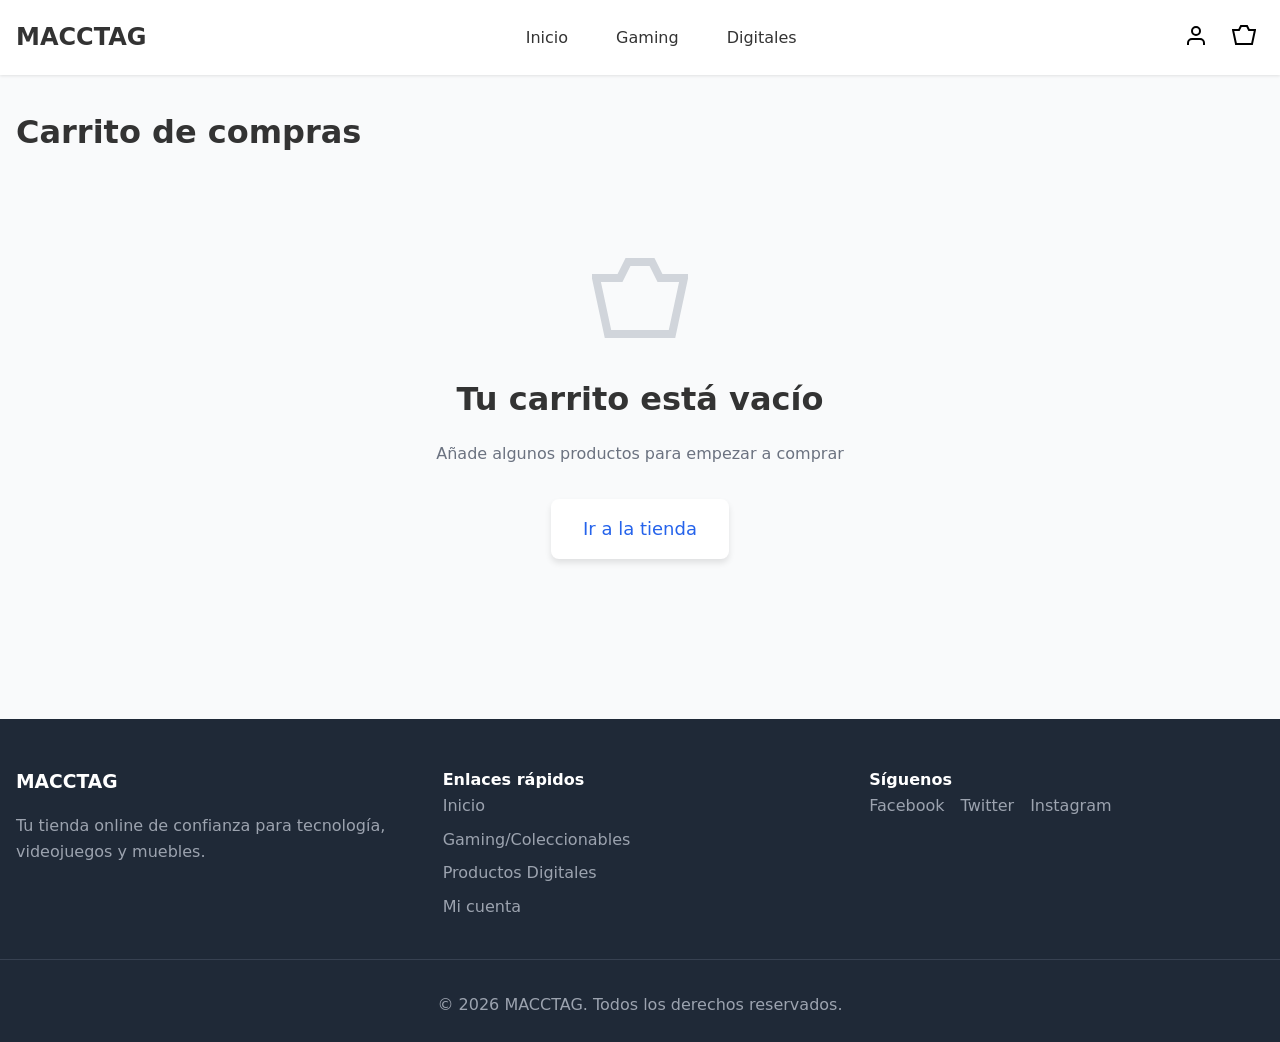
==== carrito.html @ 683eb12d "Add files via upload" ====
<!DOCTYPE html>
<html lang="es">
<head>
    <meta charset="UTF-8">
    <meta name="viewport" content="width=device-width, initial-scale=1.0">
    <title>Carrito de Compras - MACCTAG</title>
    <link rel="stylesheet" href="css/styles.css">
</head>
<body>
    <header>
        <div class="header-container">
            <a href="index.html" class="logo">MACCTAG</a>
            <nav>
                <a href="index.html">Inicio</a>
                <a href="gaming-coleccionables.html">Gaming</a>
                <a href="productos-digitales.html">Digitales</a>
            </nav>
            <div class="user-actions">
                <button class="icon-btn" onclick="window.location.href='login.html'">
                    <svg width="24" height="24" fill="none" stroke="currentColor" stroke-width="2" viewBox="0 0 24 24">
                        <path d="M20 21v-2a4 4 0 0 0-4-4H8a4 4 0 0 0-4 4v2"></path>
                        <circle cx="12" cy="7" r="4"></circle>
                    </svg>
                </button>
                <button class="icon-btn" onclick="window.location.href='carrito.html'">
                    <svg width="24" height="24" fill="none" stroke="currentColor" stroke-width="2" viewBox="0 0 24 24">
                        <path d="M9 2L7 6H1L4 20H20L23 6H17L15 2H9Z"></path>
                    </svg>
                    <span class="cart-badge" style="display: none;">0</span>
                </button>
            </div>
        </div>
    </header>

    <div class="cart-container">
        <h1 style="margin-bottom: 2rem;">Carrito de compras</h1>
        <div id="cartContent"></div>
    </div>

    <footer>
        <div class="footer-grid">
            <div class="footer-section">
                <h3>MACCTAG</h3>
                <p style="color: #9ca3af;">Tu tienda online de confianza para tecnología, videojuegos y muebles.</p>
            </div>
            <div class="footer-section">
                <h4>Enlaces rápidos</h4>
                <ul>
                    <li><a href="index.html">Inicio</a></li>
                    <li><a href="gaming-coleccionables.html">Gaming/Coleccionables</a></li>
                    <li><a href="productos-digitales.html">Productos Digitales</a></li>
                    <li><a href="login.html">Mi cuenta</a></li>
                </ul>
            </div>
            <div class="footer-section">
                <h4>Síguenos</h4>
                <div style="display: flex; gap: 1rem;">
                    <a href="#">Facebook</a>
                    <a href="#">Twitter</a>
                    <a href="#">Instagram</a>
                </div>
            </div>
        </div>
        <div class="footer-bottom">
            <p>&copy; 2026 MACCTAG. Todos los derechos reservados.</p>
        </div>
    </footer>

    <script src="products.js"></script>
    <script src="cart.js"></script>
    <script>
        function renderCart() {
            const content = document.getElementById('cartContent');
            
            if (cart.length === 0) {
                content.innerHTML = `
                    <div class="empty-cart">
                        <svg fill="none" stroke="currentColor" stroke-width="2" viewBox="0 0 24 24">
                            <path d="M9 2L7 6H1L4 20H20L23 6H17L15 2H9Z"></path>
                        </svg>
                        <h2 style="font-size: 2rem; margin-bottom: 1rem;">Tu carrito está vacío</h2>
                        <p style="color: #6b7280; margin-bottom: 2rem;">Añade algunos productos para empezar a comprar</p>
                        <a href="index.html" class="btn-primary">Ir a la tienda</a>
                    </div>
                `;
                return;
            }

            const cartItems = cart.map(item => {
                const product = products.find(p => p.id === item.productId);
                return { ...item, product };
            }).filter(item => item.product);

            const subtotal = cartItems.reduce((sum, item) => sum + item.product.price * item.quantity, 0);
            const shipping = subtotal > 200000 ? 0 : 15000;
            const total = subtotal + shipping;

            let itemsHTML = '';
            cartItems.forEach(item => {
                itemsHTML += `
                    <div class="cart-item">
                        <a href="producto.html?id=${item.product.id}">
                            <img src="${item.product.image}" alt="${item.product.name}" class="cart-item-image">
                        </a>
                        <div class="cart-item-info">
                            <a href="producto.html?id=${item.product.id}" style="text-decoration: none; color: inherit;">
                                <h3>${item.product.name}</h3>
                            </a>
                            <p style="color: #2563eb; font-size: 1.25rem; margin: 0.5rem 0;">${formatCurrency(item.product.price)}</p>
                            <div class="quantity-controls">
                                <button class="quantity-btn" onclick="updateQuantity(${item.product.id}, ${item.quantity - 1})">
                                    <svg width="16" height="16" fill="none" stroke="currentColor" stroke-width="2" viewBox="0 0 24 24">
                                        <path d="M5 12h14"></path>
                                    </svg>
                                </button>
                                <span style="padding: 0 1rem;">${item.quantity}</span>
                                <button class="quantity-btn" onclick="updateQuantity(${item.product.id}, ${item.quantity + 1})">
                                    <svg width="16" height="16" fill="none" stroke="currentColor" stroke-width="2" viewBox="0 0 24 24">
                                        <path d="M12 5v14M5 12h14"></path>
                                    </svg>
                                </button>
                                <button class="btn-remove" onclick="removeFromCart(${item.product.id})">
                                    <svg width="20" height="20" fill="none" stroke="currentColor" stroke-width="2" viewBox="0 0 24 24">
                                        <path d="M3 6h18M8 6V4a2 2 0 0 1 2-2h4a2 2 0 0 1 2 2v2m3 0v14a2 2 0 0 1-2 2H7a2 2 0 0 1-2-2V6h14z"></path>
                                    </svg>
                                </button>
                            </div>
                        </div>
                        <div>
                            <p style="font-size: 1.25rem; font-weight: 600;">${formatCurrency(item.product.price * item.quantity)}</p>
                        </div>
                    </div>
                `;
            });

            content.innerHTML = `
                <div class="cart-grid">
                    <div>
                        <div class="cart-items">
                            ${itemsHTML}
                        </div>
                        <button onclick="cart = []; localStorage.setItem('cart', '[]'); renderCart(); updateCartBadge();" 
                                style="margin-top: 1rem; background: none; border: none; color: #dc2626; cursor: pointer;">
                            Vaciar carrito
                        </button>
                    </div>
                    <div class="cart-summary">
                        <h2 style="font-size: 1.5rem; margin-bottom: 1.5rem;">Resumen del pedido</h2>
                        <div class="summary-row">
                            <span>Subtotal</span>
                            <span>${formatCurrency(subtotal)}</span>
                        </div>
                        <div class="summary-row">
                            <span>Envío</span>
                            <span>${shipping === 0 ? 'Gratis' : formatCurrency(shipping)}</span>
                        </div>
                        ${shipping === 0 ? '<p style="font-size: 0.875rem; color: #059669; margin: 0.5rem 0;">¡Envío gratis por compras mayores a $200,000!</p>' : ''}
                        <div class="summary-total">
                            <span>Total</span>
                            <span style="color: #2563eb;">${formatCurrency(total)}</span>
                        </div>
                        <button class="btn-checkout" onclick="alert('Funcionalidad de pago no implementada en esta demo')">
                            Proceder al pago
                        </button>
                        <a href="index.html" style="display: block; text-align: center; margin-top: 1rem; color: #2563eb; text-decoration: none;">
                            Continuar comprando
                        </a>
                    </div>
                </div>
            `;
        }

        renderCart();
    </script>
</body>
</html>
---- css/styles.css ----
* {
  margin: 0;
  padding: 0;
  box-sizing: border-box;
}

body {
  font-family: system-ui, -apple-system, BlinkMacSystemFont, 'Segoe UI', Roboto, sans-serif;
  line-height: 1.6;
  color: #333;
  background-color: #f9fafb;
}

/* Header */
header {
  background: white;
  box-shadow: 0 1px 3px rgba(0,0,0,0.1);
  position: sticky;
  top: 0;
  z-index: 100;
}

.header-container {
  max-width: 1280px;
  margin: 0 auto;
  padding: 1rem;
  display: flex;
  justify-content: space-between;
  align-items: center;
}

.logo {
  font-size: 1.5rem;
  font-weight: bold;
  color: #333;
  text-decoration: none;
}

nav {
  display: flex;
  gap: 1rem;
  align-items: center;
}

nav a {
  padding: 0.5rem 1rem;
  border-radius: 0.5rem;
  text-decoration: none;
  color: #333;
  transition: all 0.3s;
}

nav a:hover, nav a.active {
  background: #dbeafe;
  color: #2563eb;
}

.user-actions {
  display: flex;
  gap: 0.5rem;
  align-items: center;
}

.icon-btn {
  position: relative;
  padding: 0.5rem;
  background: transparent;
  border: none;
  border-radius: 0.5rem;
  cursor: pointer;
  transition: background 0.3s;
}

.icon-btn:hover {
  background: #f3f4f6;
}

.cart-badge {
  position: absolute;
  top: -4px;
  right: -4px;
  background: #2563eb;
  color: white;
  font-size: 0.75rem;
  width: 20px;
  height: 20px;
  border-radius: 50%;
  display: flex;
  align-items: center;
  justify-content: center;
}

/* Hero Banner */
.hero {
  position: relative;
  height: 100vh;
  background: linear-gradient(135deg, #2563eb 0%, #7c3aed 100%);
  display: flex;
  align-items: center;
  justify-content: center;
  color: white;
  text-align: center;
  overflow: hidden;
}

.hero::before {
  content: '';
  position: absolute;
  inset: 0;
  background-image: url('https://images.unsplash.com/photo-1563013544-824ae1b704d3?crop=entropy&cs=tinysrgb&fit=max&fm=jpg&q=80&w=1920');
  background-size: cover;
  background-position: center;
  opacity: 0.2;
}

.hero-content {
  position: relative;
  z-index: 10;
  padding: 2rem;
}

.hero h1 {
  font-size: 3.5rem;
  margin-bottom: 1.5rem;
}

.hero p {
  font-size: 1.5rem;
  margin-bottom: 2rem;
  max-width: 700px;
  margin-left: auto;
  margin-right: auto;
}

.btn-primary {
  background: white;
  color: #2563eb;
  padding: 1rem 2rem;
  border-radius: 0.5rem;
  text-decoration: none;
  font-size: 1.125rem;
  display: inline-flex;
  align-items: center;
  gap: 0.5rem;
  transition: all 0.3s;
  box-shadow: 0 4px 6px rgba(0,0,0,0.1);
  border: none;
  cursor: pointer;
}

.btn-primary:hover {
  background: #f3f4f6;
  transform: translateY(-2px);
  box-shadow: 0 6px 12px rgba(0,0,0,0.15);
}

/* Categories Section */
.categories {
  background: white;
  padding: 4rem 0;
}

.container {
  max-width: 1280px;
  margin: 0 auto;
  padding: 0 1rem;
}

.category-section {
  margin-bottom: 5rem;
}

.category-grid {
  display: grid;
  grid-template-columns: 1fr 1fr;
  gap: 3rem;
  align-items: start;
}

.category-content h2 {
  font-size: 2.5rem;
  margin-bottom: 1.5rem;
  color: #1f2937;
}

.category-content p {
  color: #4b5563;
  line-height: 1.8;
  margin-bottom: 2rem;
}

.category-features {
  margin-bottom: 2rem;
}

.feature {
  margin-bottom: 1.5rem;
}

.feature h3 {
  font-size: 1.25rem;
  margin-bottom: 0.5rem;
  color: #1f2937;
}

.feature p {
  color: #6b7280;
  font-size: 0.95rem;
}

.image-grid {
  display: grid;
  grid-template-columns: 1fr 1fr;
  gap: 1rem;
}

.image-grid img {
  width: 100%;
  height: 192px;
  object-fit: cover;
  border-radius: 0.5rem;
  box-shadow: 0 4px 6px rgba(0,0,0,0.1);
}

.category-alt {
  background: #f9fafb;
  margin: 0 -1rem;
  padding: 3rem 1rem;
  border-radius: 0.5rem;
}

/* Product Grid */
.products-page {
  max-width: 1280px;
  margin: 0 auto;
  padding: 3rem 1rem;
}

.page-header {
  margin-bottom: 3rem;
}

.page-header h1 {
  font-size: 3rem;
  margin-bottom: 1rem;
  color: #1f2937;
}

.page-header p {
  font-size: 1.25rem;
  color: #6b7280;
  max-width: 800px;
}

.product-grid {
  display: grid;
  grid-template-columns: repeat(auto-fill, minmax(300px, 1fr));
  gap: 1.5rem;
}

.product-card {
  background: white;
  border-radius: 0.5rem;
  box-shadow: 0 1px 3px rgba(0,0,0,0.1);
  transition: all 0.3s;
  overflow: hidden;
  text-decoration: none;
  color: inherit;
  display: block;
}

.product-card:hover {
  box-shadow: 0 10px 25px rgba(0,0,0,0.15);
  transform: translateY(-4px);
}

.product-image {
  width: 100%;
  height: 250px;
  object-fit: cover;
}

.product-info {
  padding: 1.5rem;
}

.product-name {
  font-size: 1.125rem;
  margin-bottom: 0.5rem;
  color: #1f2937;
}

.product-price {
  font-size: 1.5rem;
  color: #2563eb;
  margin-bottom: 1rem;
}

.btn-add-cart {
  background: #2563eb;
  color: white;
  padding: 0.75rem 1.5rem;
  border-radius: 0.5rem;
  border: none;
  cursor: pointer;
  display: inline-flex;
  align-items: center;
  gap: 0.5rem;
  transition: background 0.3s;
  width: 100%;
  justify-content: center;
}

.btn-add-cart:hover {
  background: #1d4ed8;
}

/* Footer */
footer {
  background: #1f2937;
  color: white;
  padding: 3rem 0 1.5rem;
  margin-top: 4rem;
}

.footer-grid {
  max-width: 1280px;
  margin: 0 auto;
  padding: 0 1rem;
  display: grid;
  grid-template-columns: repeat(3, 1fr);
  gap: 2rem;
  margin-bottom: 2rem;
}

.footer-section h3 {
  margin-bottom: 1rem;
}

.footer-section ul {
  list-style: none;
}

.footer-section ul li {
  margin-bottom: 0.5rem;
}

.footer-section a {
  color: #9ca3af;
  text-decoration: none;
  transition: color 0.3s;
}

.footer-section a:hover {
  color: white;
}

.footer-bottom {
  border-top: 1px solid #374151;
  padding-top: 2rem;
  text-align: center;
  color: #9ca3af;
}

/* Responsive */
@media (max-width: 768px) {
  .hero h1 {
    font-size: 2rem;
  }

  .hero p {
    font-size: 1.125rem;
  }

  .category-grid {
    grid-template-columns: 1fr;
  }

  .footer-grid {
    grid-template-columns: 1fr;
  }

  nav {
    display: none;
  }

  .product-grid {
    grid-template-columns: 1fr;
  }
}

/* Cart Page */
.cart-container {
  max-width: 1280px;
  margin: 0 auto;
  padding: 2rem 1rem;
}

.cart-grid {
  display: grid;
  grid-template-columns: 2fr 1fr;
  gap: 2rem;
}

.cart-items {
  display: flex;
  flex-direction: column;
  gap: 1rem;
}

.cart-item {
  background: white;
  padding: 1rem;
  border-radius: 0.5rem;
  box-shadow: 0 1px 3px rgba(0,0,0,0.1);
  display: grid;
  grid-template-columns: 100px 1fr auto;
  gap: 1rem;
  align-items: center;
}

.cart-item-image {
  width: 100px;
  height: 100px;
  object-fit: cover;
  border-radius: 0.5rem;
}

.cart-item-info h3 {
  margin-bottom: 0.5rem;
}

.quantity-controls {
  display: flex;
  align-items: center;
  gap: 1rem;
  margin-top: 0.5rem;
}

.quantity-btn {
  background: #f3f4f6;
  border: none;
  width: 32px;
  height: 32px;
  border-radius: 0.375rem;
  cursor: pointer;
  display: flex;
  align-items: center;
  justify-content: center;
}

.quantity-btn:hover {
  background: #e5e7eb;
}

.btn-remove {
  background: none;
  border: none;
  color: #dc2626;
  cursor: pointer;
  padding: 0.5rem;
}

.cart-summary {
  background: white;
  padding: 1.5rem;
  border-radius: 0.5rem;
  box-shadow: 0 4px 6px rgba(0,0,0,0.1);
  position: sticky;
  top: 100px;
  height: fit-content;
}

.summary-row {
  display: flex;
  justify-content: space-between;
  margin-bottom: 0.75rem;
  color: #6b7280;
}

.summary-total {
  border-top: 1px solid #e5e7eb;
  padding-top: 0.75rem;
  margin-top: 0.75rem;
  display: flex;
  justify-content: space-between;
  font-size: 1.25rem;
  font-weight: bold;
}

.btn-checkout {
  width: 100%;
  background: #2563eb;
  color: white;
  padding: 0.75rem;
  border-radius: 0.5rem;
  border: none;
  cursor: pointer;
  margin-top: 1.5rem;
  font-size: 1rem;
}

.btn-checkout:hover {
  background: #1d4ed8;
}

.empty-cart {
  text-align: center;
  padding: 4rem 2rem;
}

.empty-cart svg {
  width: 96px;
  height: 96px;
  color: #d1d5db;
  margin: 0 auto 1rem;
}
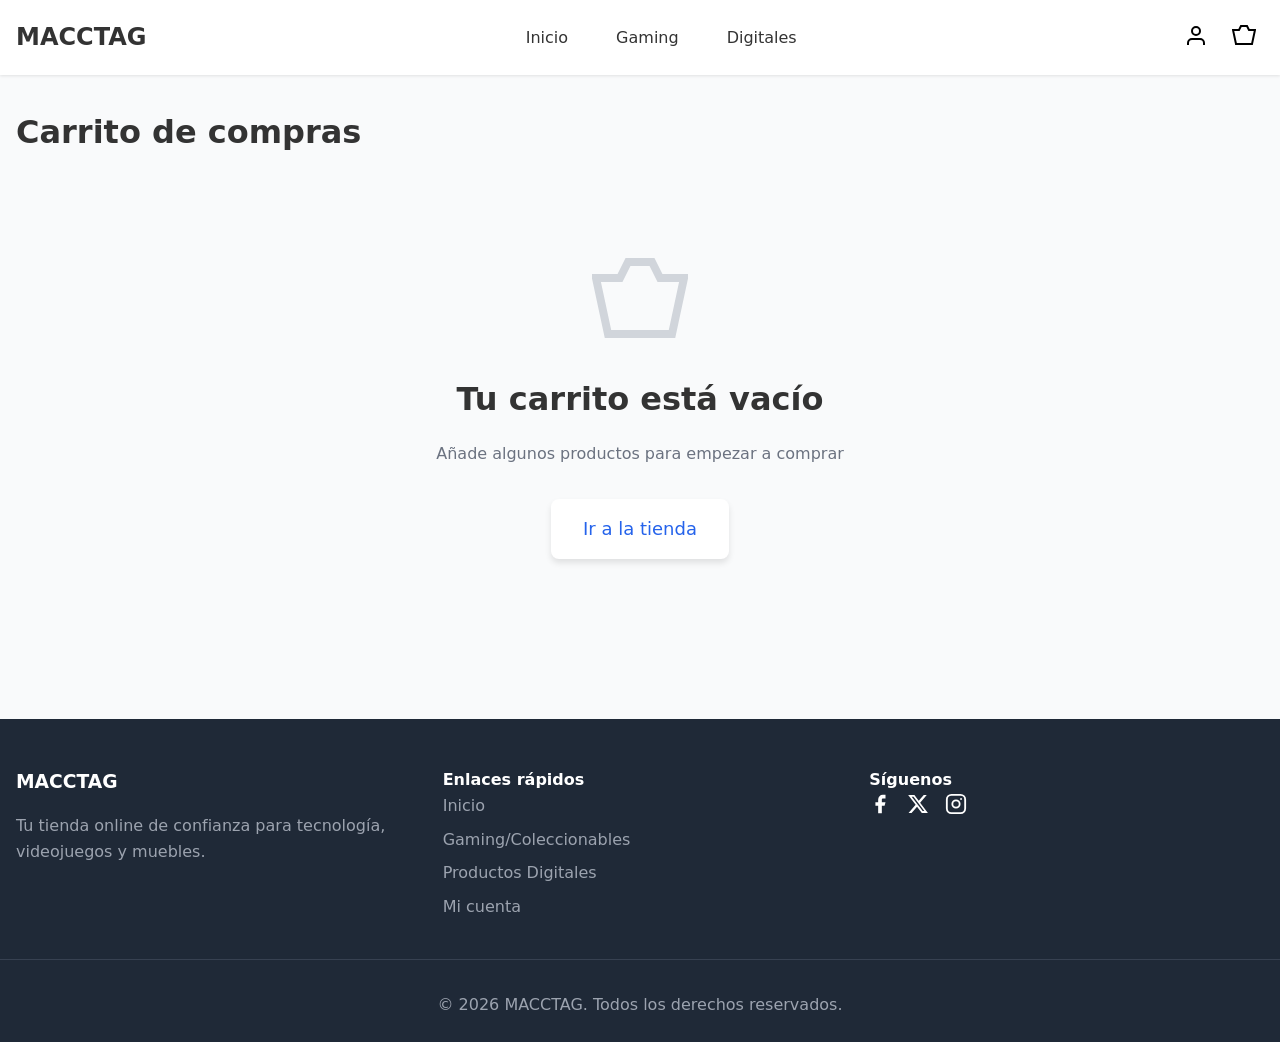
==== commit 07a8ff40: "Add files via upload" ====
--- a/carrito.html
+++ b/carrito.html
@@ -54,10 +54,16 @@
             </div>
             <div class="footer-section">
                 <h4>Síguenos</h4>
-                <div style="display: flex; gap: 1rem;">
-                    <a href="#">Facebook</a>
-                    <a href="#">Twitter</a>
-                    <a href="#">Instagram</a>
+                <div style="display: flex; gap: 1rem; align-items: center;">
+                    <a href="https://www.facebook.com" target="_blank" rel="noopener" title="Facebook" style="color: inherit;">
+                      <svg width="22" height="22" fill="currentColor" viewBox="0 0 24 24"><path d="M18 2h-3a5 5 0 0 0-5 5v3H7v4h3v8h4v-8h3l1-4h-4V7a1 1 0 0 1 1-1h3z"/></svg>
+                    </a>
+                    <a href="https://x.com/" target="_blank" rel="noopener" title="X" style="color: inherit;">
+                      <svg width="22" height="22" fill="currentColor" viewBox="0 0 24 24"><path d="M18.244 2.25h3.308l-7.227 8.26 8.502 11.24H16.17l-5.214-6.817L4.99 21.75H1.68l7.73-8.835L1.254 2.25H8.08l4.713 6.231zm-1.161 17.52h1.833L7.084 4.126H5.117z"/></svg>
+                    </a>
+                    <a href="https://www.instagram.com" target="_blank" rel="noopener" title="Instagram" style="color: inherit;">
+                      <svg width="22" height="22" fill="none" stroke="currentColor" stroke-width="2" viewBox="0 0 24 24"><rect x="2" y="2" width="20" height="20" rx="5" ry="5"/><circle cx="12" cy="12" r="4"/><circle cx="17.5" cy="6.5" r="1" fill="currentColor" stroke="none"/></svg>
+                    </a>
                 </div>
             </div>
         </div>
